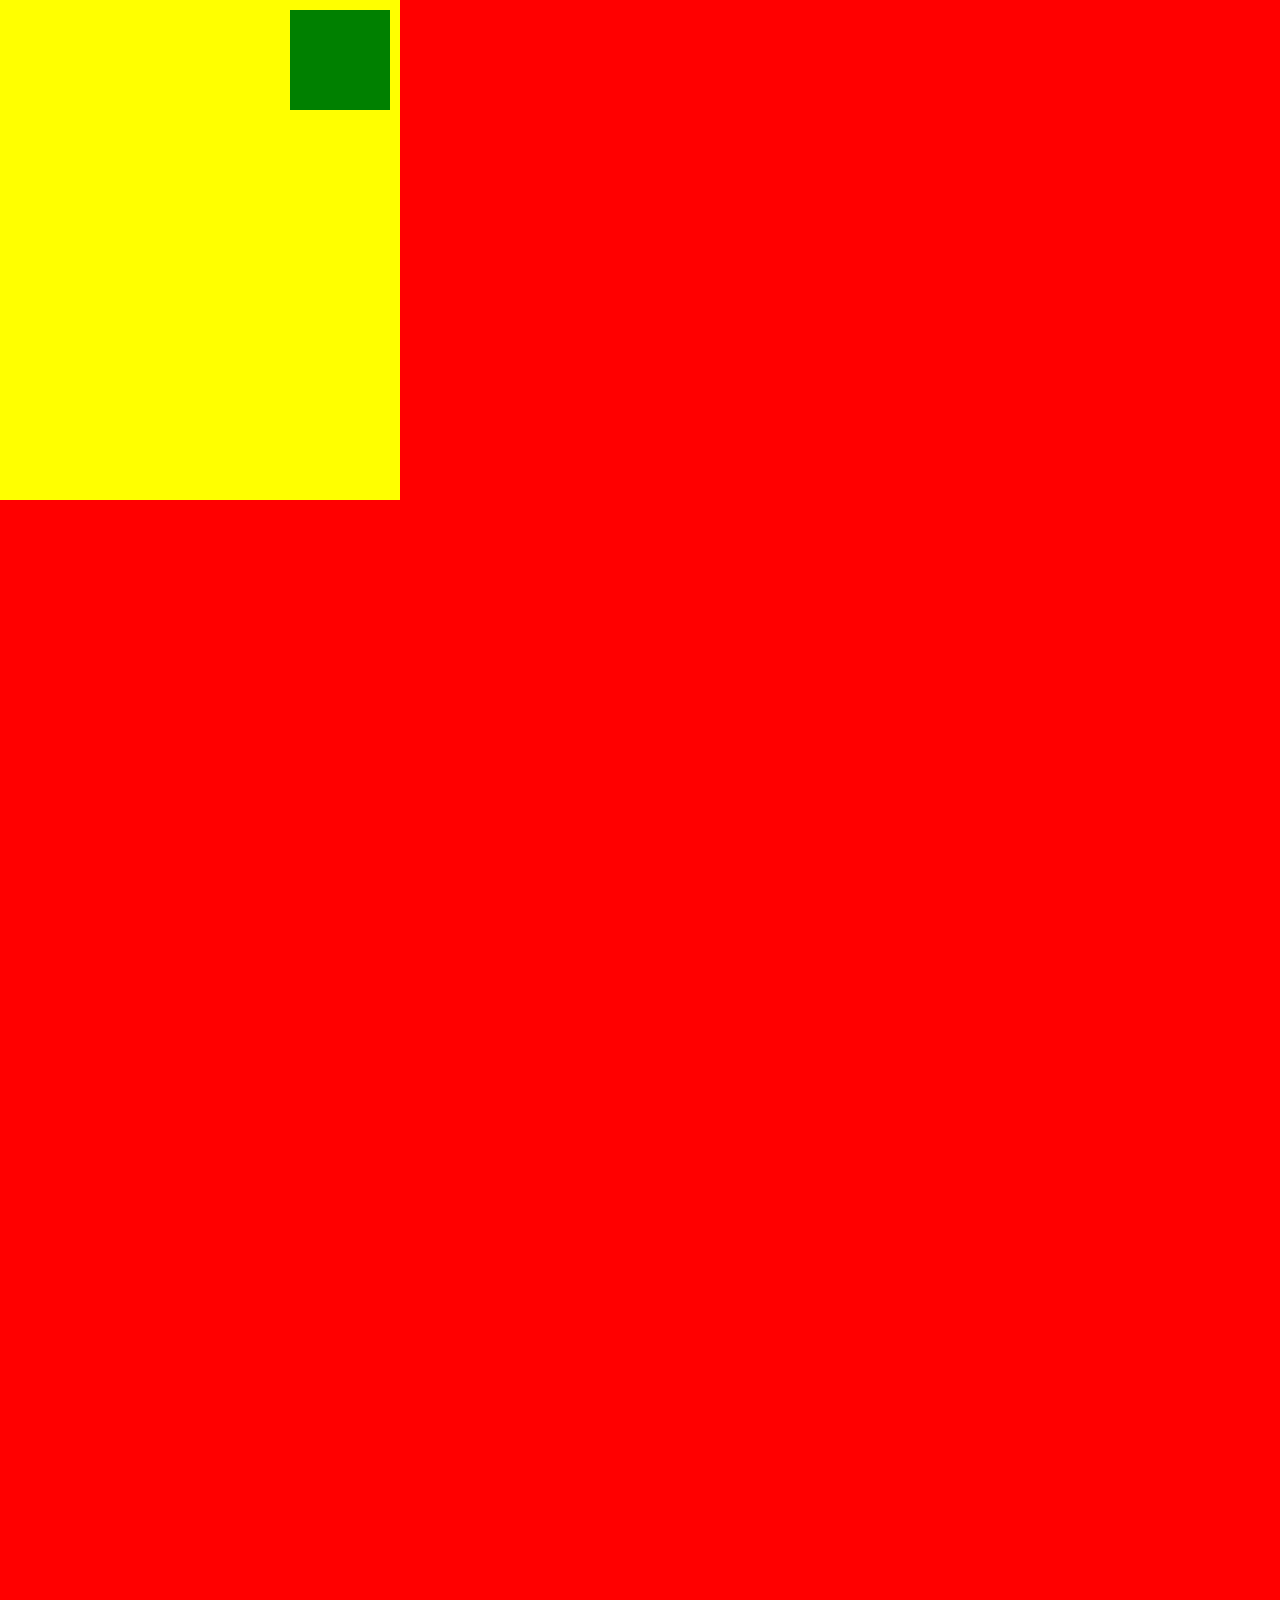
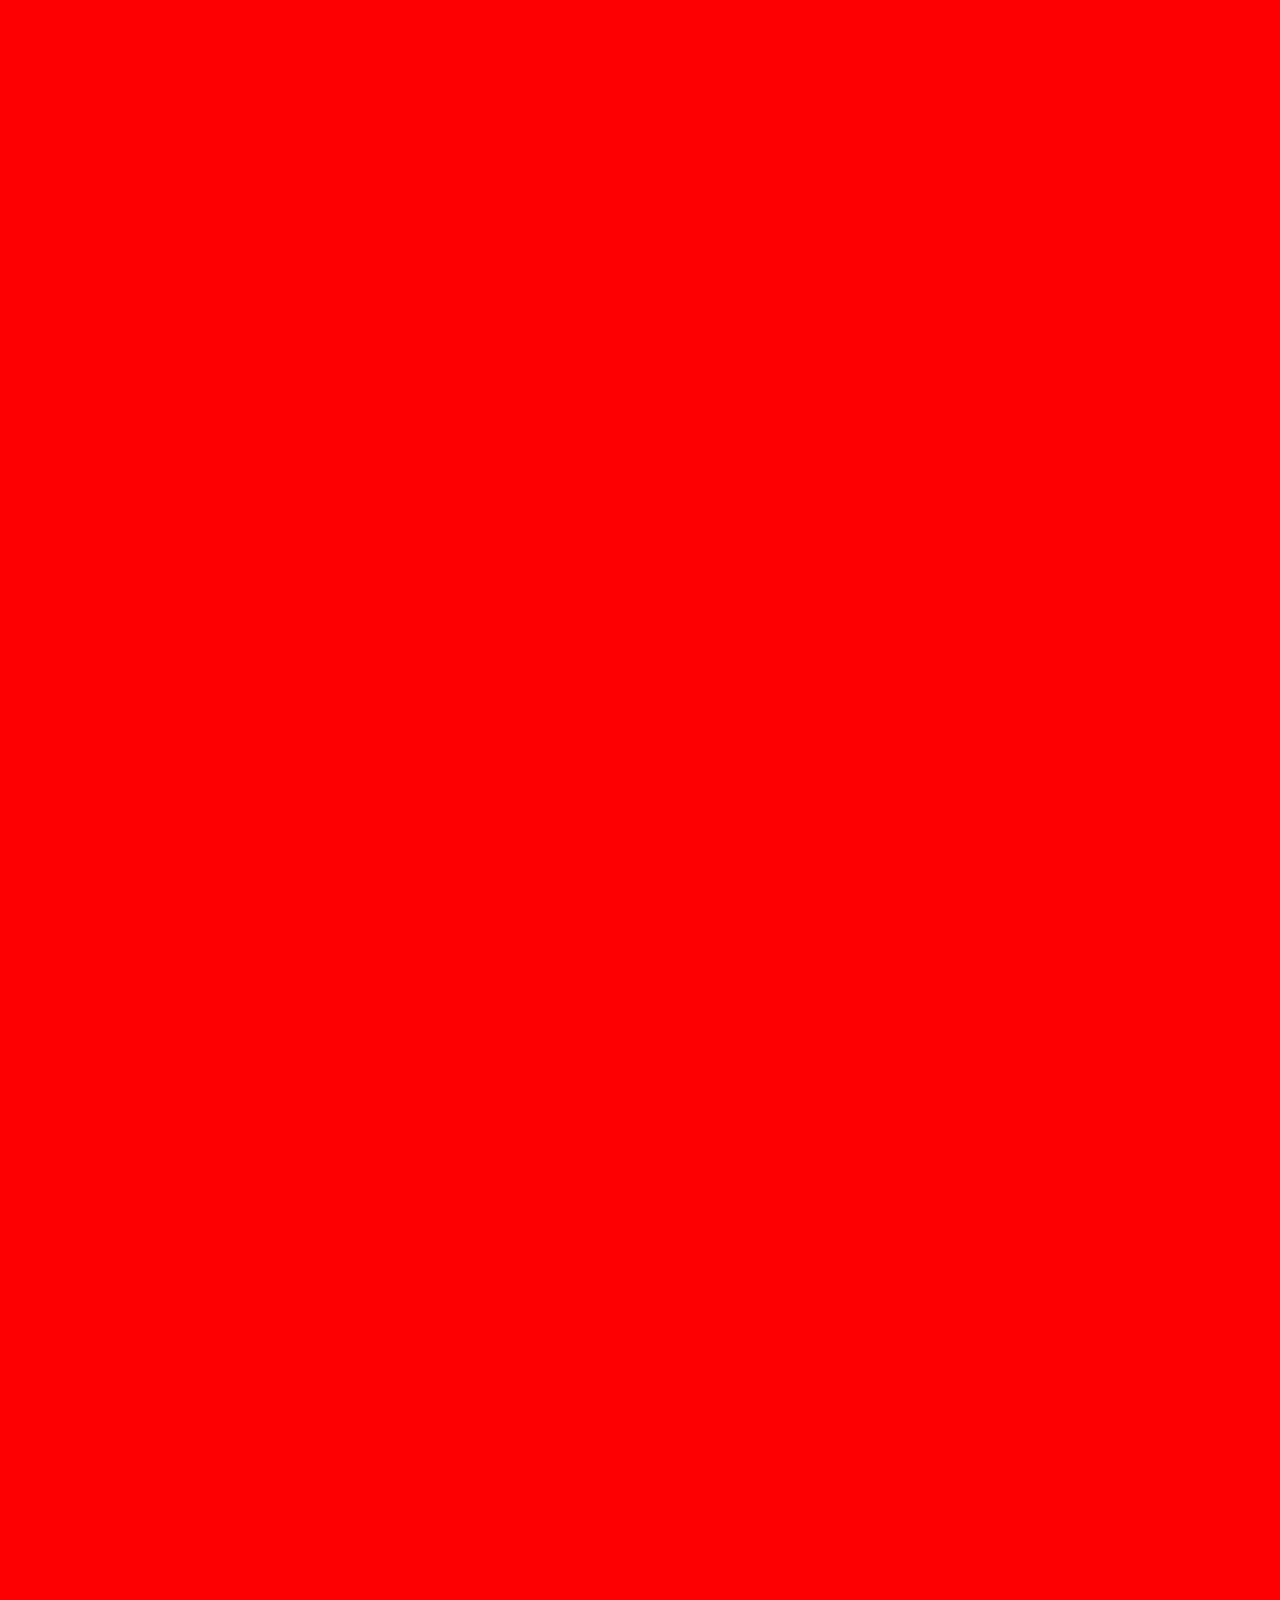
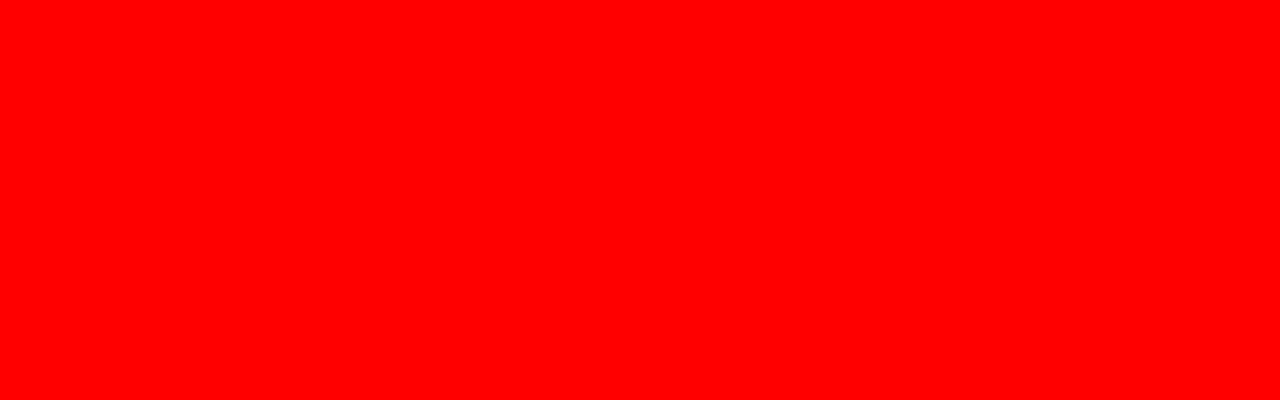
==== index.html @ ce5882ae "3-6. Position property" ====
<!DOCTYPE html>
<html>
  <head>
    <meta charset="utf-8" />
    <meta name="author" content="Nomad Coders" />
    <meta name="description" content="Welcome to my Kakao Clone" />
    <style>
      body,
      html {
        height: 100%;
        margin: 0;
        padding: 0;
      }
      body {
        height: 400%;
        background-color: red;
      }
      /* Position Fixed
      #boxOne {
        height: 300px;
        width: 300px;
        background-color: yellow;
        position: static; static: 그 element를 거기 놓으면 거기 있을 것이다 (스크롤하면 안보임) 
      } 
      #boxTwo {
        height: 300px;
        width: 300px;
        background-color: green;
        position: fixed; fixed: 스크롤 내려도 고정됨 
        bottom: 30%; 30% 떨어져 있는 채 고정 
        left: 0px;
      }
      */
      .abs-box {
        width: 400px;
        height: 500px;
        background-color: yellow;
        position: relative;
      }
      .abs-child {
        width: 100px;
        height: 100px;
        background-color: green;
        position: absolute; /* absolute가 설정되면 html 상에서 해당 element와 관계가 있는 (relative - 부모 박스) element를 살펴보고 이에 상응해서 포지션이 결정됨.*/
        right: 10px;
        top: 10px;
      }
    </style>
    <title>Position</title>
  </head>
  <body>
    <div class="abs-box">
      <div class="abs-child"></div>
    </div>
    <!-- 
      Position Fixed 
    <div id="boxOne">
      <div class="box-child"></div>
    </div>
    <div id="boxTwo">
      <div class="box-child"></div>
    </div>
  --></body>
</html>
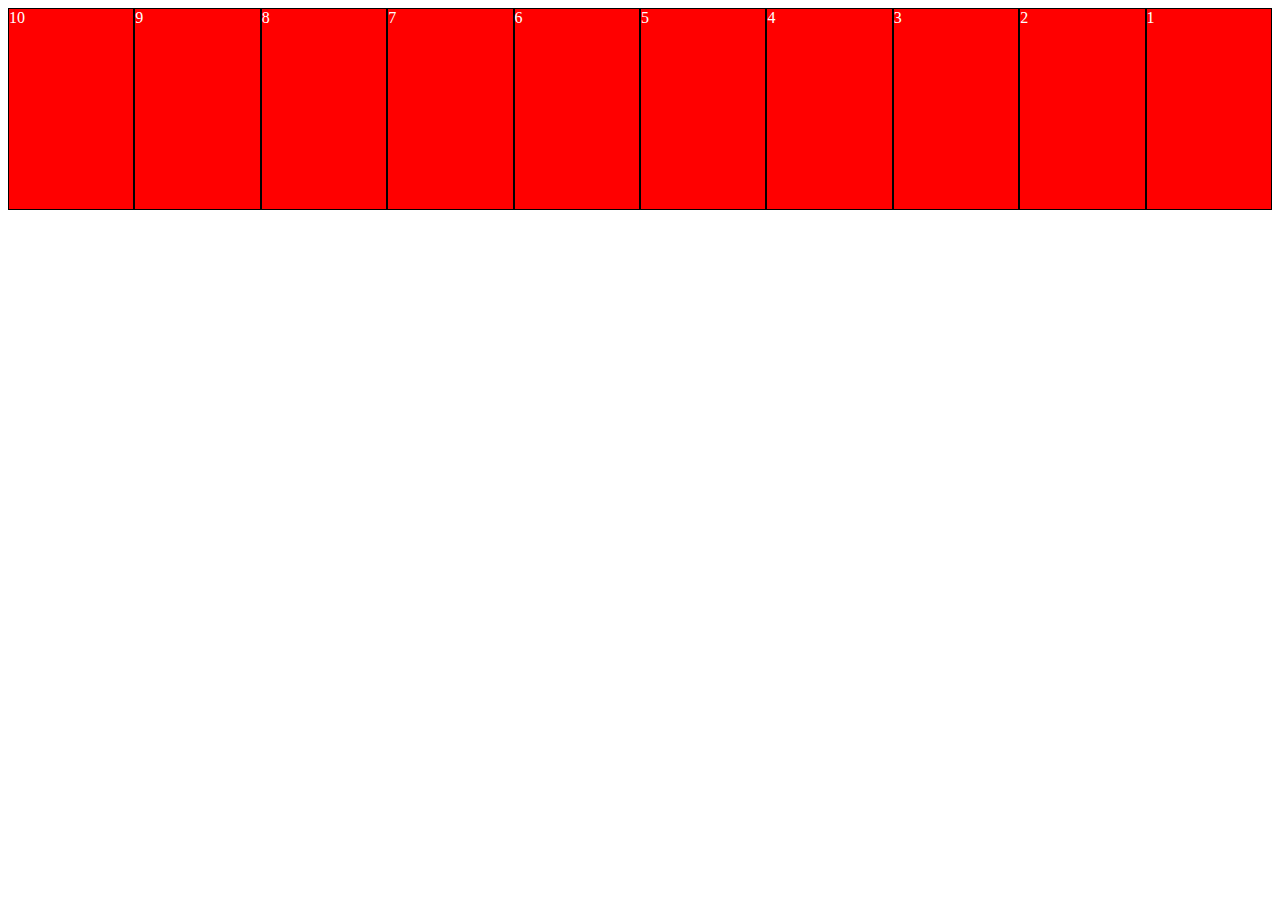
==== commit 1dade354: "3-7. Fluid layouts with Flexbox" ====
--- a/index.html
+++ b/index.html
@@ -5,60 +5,46 @@
     <meta name="author" content="Nomad Coders" />
     <meta name="description" content="Welcome to my Kakao Clone" />
     <style>
-      body,
-      html {
+      html,
+      body {
         height: 100%;
-        margin: 0;
-        padding: 0;
       }
-      body {
-        height: 400%;
+      .father {
+        display: flex; /* flex를 쓰면 화면을 줄여도 유지됨! */
+        /* justify-content: space-around; /* justify-content: 수평 적용 */
+        /* 디폴트 값으로 flex는 no-wrap이다. 화면 줄여도 줄인 채로 유지되는 것. */
+        flex-wrap: no-wrap;
+        justify-content: space-between;
+        /* center: 중앙 정렬, space-between: 각각의 박스들이 같은 간격으로 나뉨, space-around: 벽 끝, 박스들이 같은 간격으로 나뉨*/
+        align-items: flex-start; /* align-itmes: 수직 적용 */
+        height: 100%;
+        flex-direction: row-reverse; /* align-itmes가 수평, justify-content가 수직으로 적용됨. */
+        /* row-reverse: row로 정렬하긴 하는데 순서 반대로 */
+        /* 디폴트는 flex-direction: row */
+      }
+      .box {
         background-color: red;
-      }
-      /* Position Fixed
-      #boxOne {
-        height: 300px;
-        width: 300px;
-        background-color: yellow;
-        position: static; static: 그 element를 거기 놓으면 거기 있을 것이다 (스크롤하면 안보임) 
-      } 
-      #boxTwo {
-        height: 300px;
-        width: 300px;
-        background-color: green;
-        position: fixed; fixed: 스크롤 내려도 고정됨 
-        bottom: 30%; 30% 떨어져 있는 채 고정 
-        left: 0px;
-      }
-      */
-      .abs-box {
-        width: 400px;
-        height: 500px;
-        background-color: yellow;
-        position: relative;
-      }
-      .abs-child {
-        width: 100px;
-        height: 100px;
-        background-color: green;
-        position: absolute; /* absolute가 설정되면 html 상에서 해당 element와 관계가 있는 (relative - 부모 박스) element를 살펴보고 이에 상응해서 포지션이 결정됨.*/
-        right: 10px;
-        top: 10px;
+        width: 200px;
+        height: 200px;
+        border: 1px solid black;
+        color: white;
       }
     </style>
-    <title>Position</title>
+    <title>Flex</title>
   </head>
   <body>
-    <div class="abs-box">
-      <div class="abs-child"></div>
+    <!-- inline-block으로 했을 때, 박스가 많으면 깨질 수 있음.. -->
+    <div class="father">
+      <div class="box">1</div>
+      <div class="box">2</div>
+      <div class="box">3</div>
+      <div class="box">4</div>
+      <div class="box">5</div>
+      <div class="box">6</div>
+      <div class="box">7</div>
+      <div class="box">8</div>
+      <div class="box">9</div>
+      <div class="box">10</div>
     </div>
-    <!-- 
-      Position Fixed 
-    <div id="boxOne">
-      <div class="box-child"></div>
-    </div>
-    <div id="boxTwo">
-      <div class="box-child"></div>
-    </div>
-  --></body>
+  </body>
 </html>
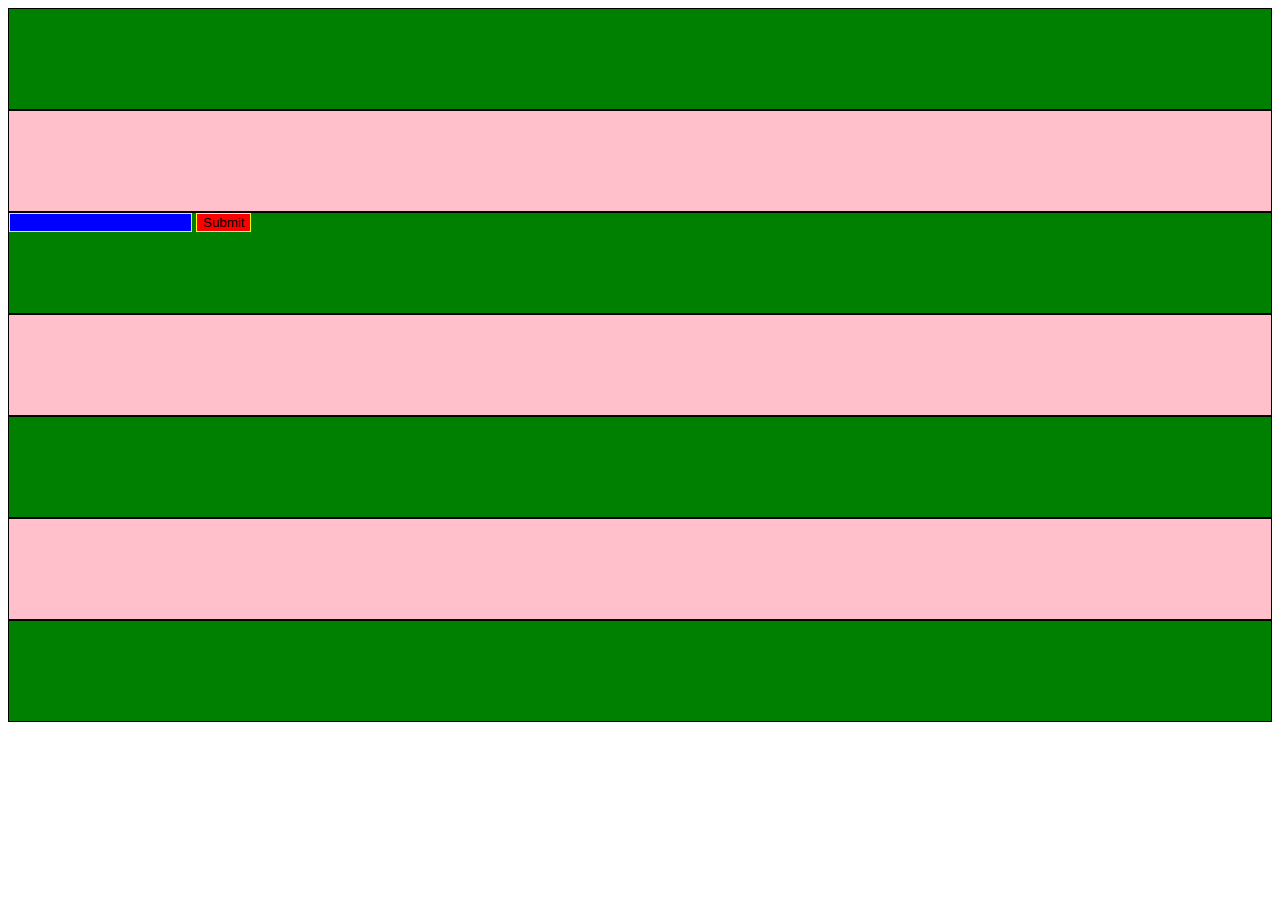
==== commit 52e4e4ab: "3-8. CSS Selectors and Pseudo Selectors" ====
--- a/index.html
+++ b/index.html
@@ -5,46 +5,41 @@
     <meta name="author" content="Nomad Coders" />
     <meta name="description" content="Welcome to my Kakao Clone" />
     <style>
-      html,
-      body {
-        height: 100%;
+      input[type="submit"] {
+        /* 가상 선택자 */
+        background-color: red;
       }
-      .father {
-        display: flex; /* flex를 쓰면 화면을 줄여도 유지됨! */
-        /* justify-content: space-around; /* justify-content: 수평 적용 */
-        /* 디폴트 값으로 flex는 no-wrap이다. 화면 줄여도 줄인 채로 유지되는 것. */
-        flex-wrap: no-wrap;
-        justify-content: space-between;
-        /* center: 중앙 정렬, space-between: 각각의 박스들이 같은 간격으로 나뉨, space-around: 벽 끝, 박스들이 같은 간격으로 나뉨*/
-        align-items: flex-start; /* align-itmes: 수직 적용 */
-        height: 100%;
-        flex-direction: row-reverse; /* align-itmes가 수평, justify-content가 수직으로 적용됨. */
-        /* row-reverse: row로 정렬하긴 하는데 순서 반대로 */
-        /* 디폴트는 flex-direction: row */
+      input[type="password"] {
+        /* 가상 선택자 */
+        background-color: blue;
+      }
+      input {
+        border: 1px solid yellow;
       }
       .box {
-        background-color: red;
-        width: 200px;
-        height: 200px;
+        background-color: green;
+        display: block;
+        height: 100px;
         border: 1px solid black;
-        color: white;
+      }
+      .box:nth-child(2n) {
+        background-color: pink;
       }
     </style>
-    <title>Flex</title>
+    <title>Selectors and Pseudo Selectors</title>
   </head>
   <body>
-    <!-- inline-block으로 했을 때, 박스가 많으면 깨질 수 있음.. -->
-    <div class="father">
-      <div class="box">1</div>
-      <div class="box">2</div>
-      <div class="box">3</div>
-      <div class="box">4</div>
-      <div class="box">5</div>
-      <div class="box">6</div>
-      <div class="box">7</div>
-      <div class="box">8</div>
-      <div class="box">9</div>
-      <div class="box">10</div>
+    <div class="container">
+      <div class="box"></div>
+      <div class="box"></div>
+      <div class="box">
+        <input type="password" />
+        <input type="submit" class="submit" />
+      </div>
+      <div class="box"></div>
+      <div class="box"></div>
+      <div class="box"></div>
+      <div class="box"></div>
     </div>
   </body>
 </html>
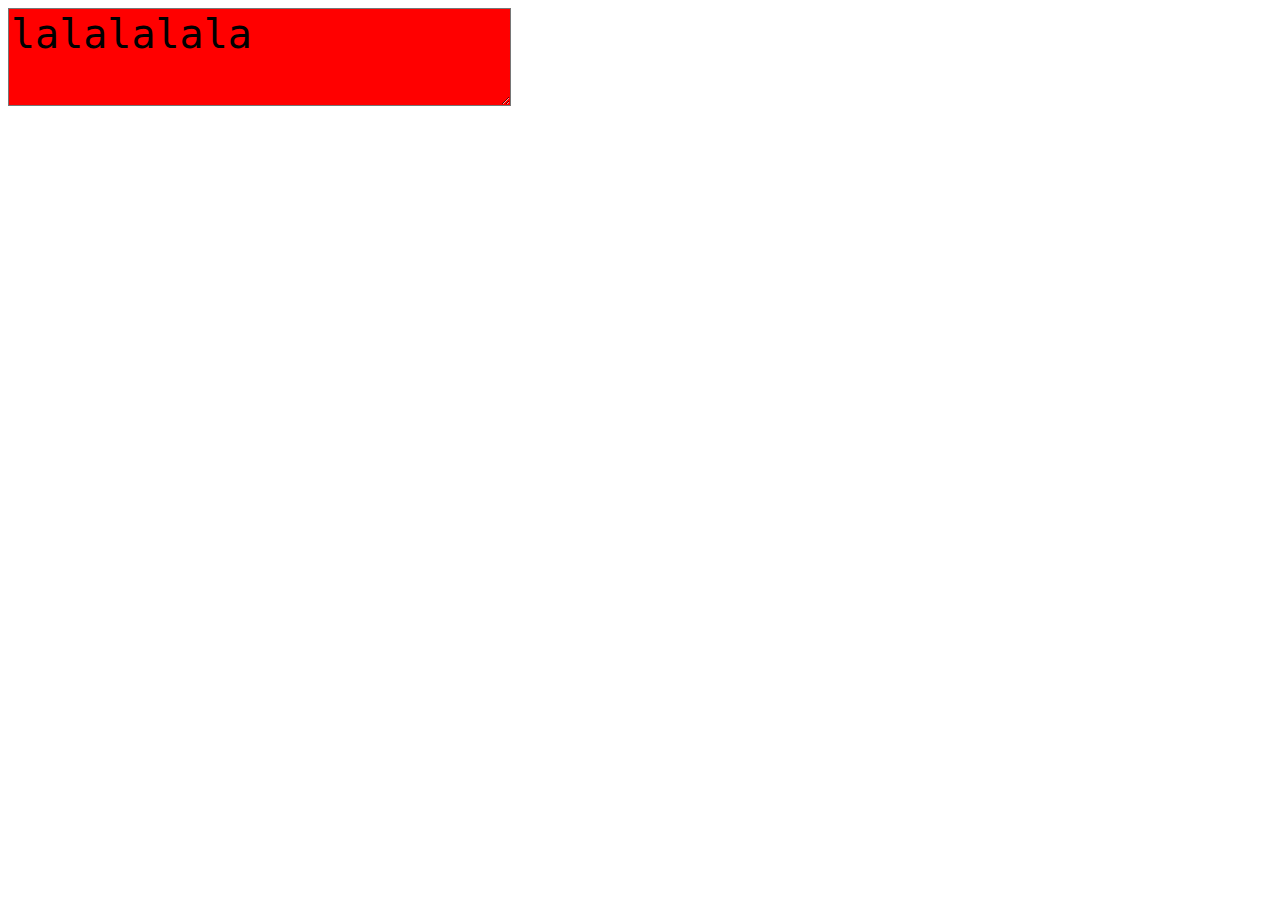
==== commit 17444ec5: "3-9. Element States with CSS" ====
--- a/index.html
+++ b/index.html
@@ -5,41 +5,23 @@
     <meta name="author" content="Nomad Coders" />
     <meta name="description" content="Welcome to my Kakao Clone" />
     <style>
-      input[type="submit"] {
-        /* 가상 선택자 */
+      .box {
         background-color: red;
+        font-size: 40px;
       }
-      input[type="password"] {
-        /* 가상 선택자 */
-        background-color: blue;
-      }
-      input {
-        border: 1px solid yellow;
-      }
-      .box {
-        background-color: green;
-        display: block;
-        height: 100px;
-        border: 1px solid black;
-      }
-      .box:nth-child(2n) {
+      .box:hover {
         background-color: pink;
       }
+      .box:active {
+        background-color: green;
+      }
+      .box:focus {
+        background-color: blanchedalmond;
+      }
     </style>
-    <title>Selectors and Pseudo Selectors</title>
+    <title>CSS States</title>
   </head>
   <body>
-    <div class="container">
-      <div class="box"></div>
-      <div class="box"></div>
-      <div class="box">
-        <input type="password" />
-        <input type="submit" class="submit" />
-      </div>
-      <div class="box"></div>
-      <div class="box"></div>
-      <div class="box"></div>
-      <div class="box"></div>
-    </div>
+    <textarea class="box">lalalalala</textarea>
   </body>
 </html>
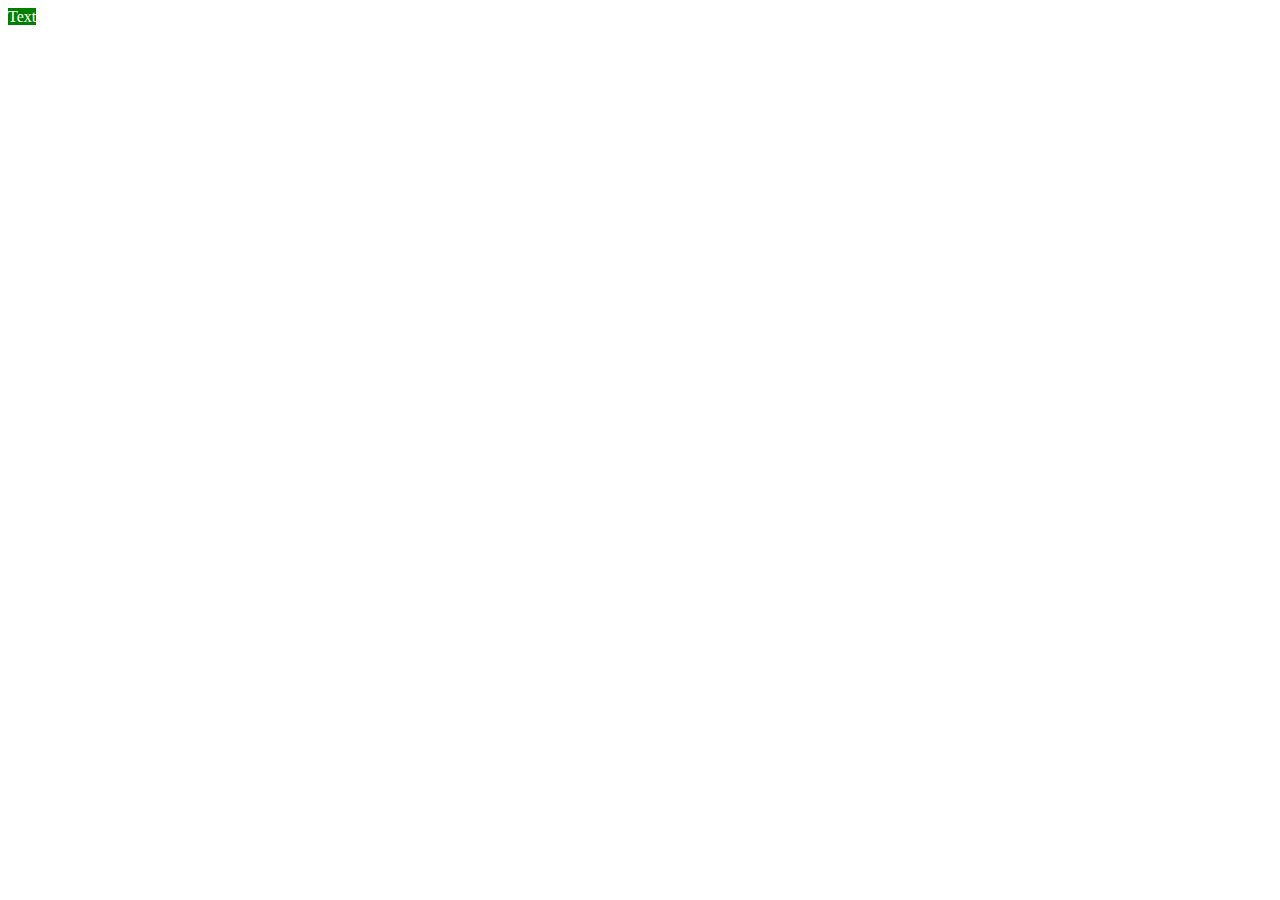
==== commit 5d1485e9: "4-2. Transitions" ====
--- a/index.html
+++ b/index.html
@@ -6,22 +6,18 @@
     <meta name="description" content="Welcome to my Kakao Clone" />
     <style>
       .box {
-        background-color: red;
-        font-size: 40px;
-      }
-      .box:hover {
-        background-color: pink;
+        background-color: green;
+        color: white;
+        transition: all 0.5s ease-in-out; /* 모든 요소가 0.5초 뒤 .box:active인 상태로 바뀐다.. */
       }
       .box:active {
-        background-color: green;
-      }
-      .box:focus {
-        background-color: blanchedalmond;
+        background-color: red;
+        color: blue;
       }
     </style>
-    <title>CSS States</title>
+    <title>Transitions</title>
   </head>
   <body>
-    <textarea class="box">lalalalala</textarea>
+    <span class="box">Text</span>
   </body>
 </html>
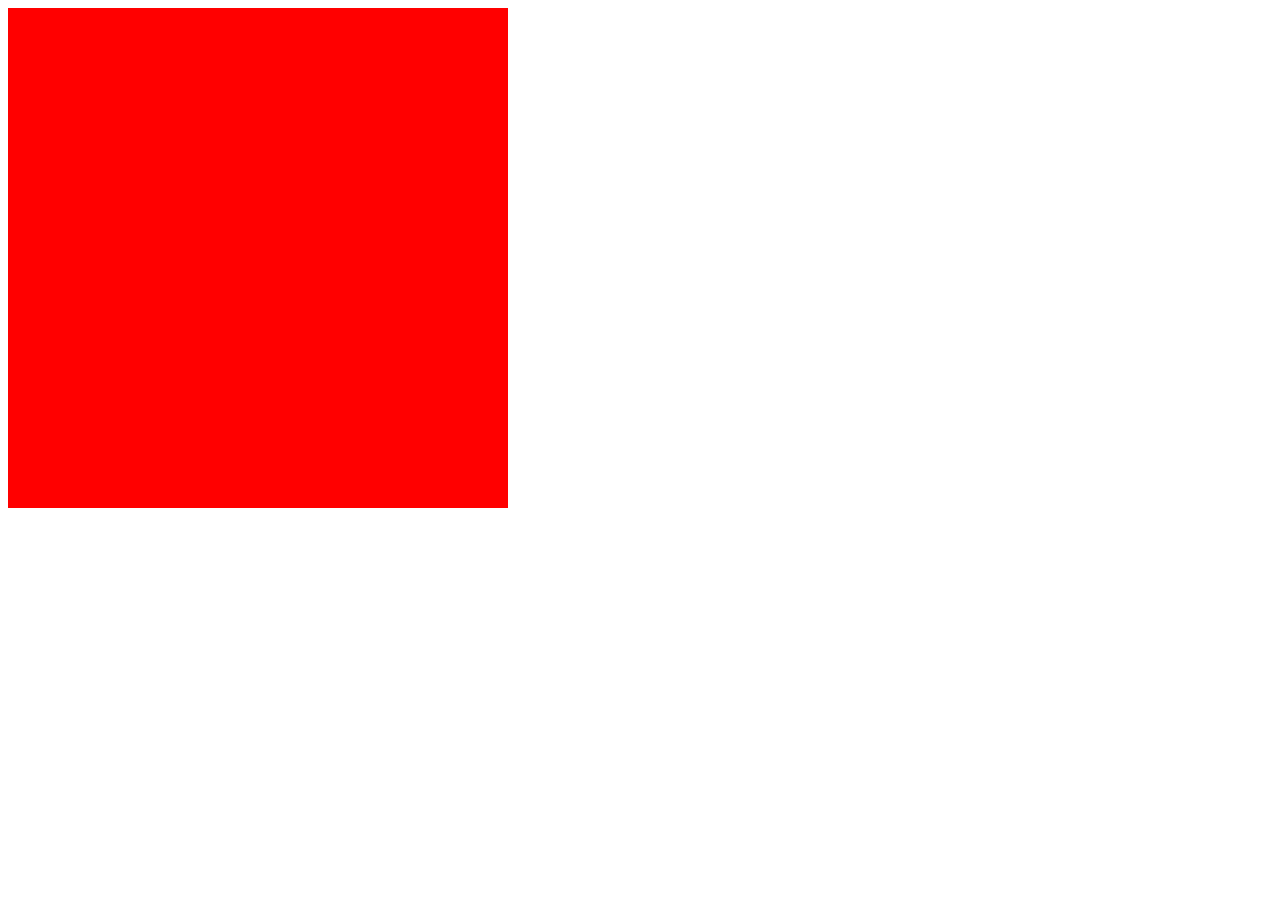
==== commit f8f07813: "4-3. Transformations" ====
--- a/index.html
+++ b/index.html
@@ -6,18 +6,19 @@
     <meta name="description" content="Welcome to my Kakao Clone" />
     <style>
       .box {
-        background-color: green;
-        color: white;
-        transition: all 0.5s ease-in-out; /* 모든 요소가 0.5초 뒤 .box:active인 상태로 바뀐다.. */
+        width: 500px;
+        height: 500px;
+        background-color: red;
+        transition: transform 3s ease-in-out;
       }
-      .box:active {
-        background-color: red;
-        color: blue;
+      .box:hover {
+        /* transform: rotate(45deg); 45도 회전 */
+        transform: rotate(5turn) scale(0.5, 0.5); /* 5번 회전, 사이즈 절반으로 줄어듦 */
       }
     </style>
-    <title>Transitions</title>
+    <title>Transformations</title>
   </head>
   <body>
-    <span class="box">Text</span>
+    <div class="box"></div>
   </body>
 </html>
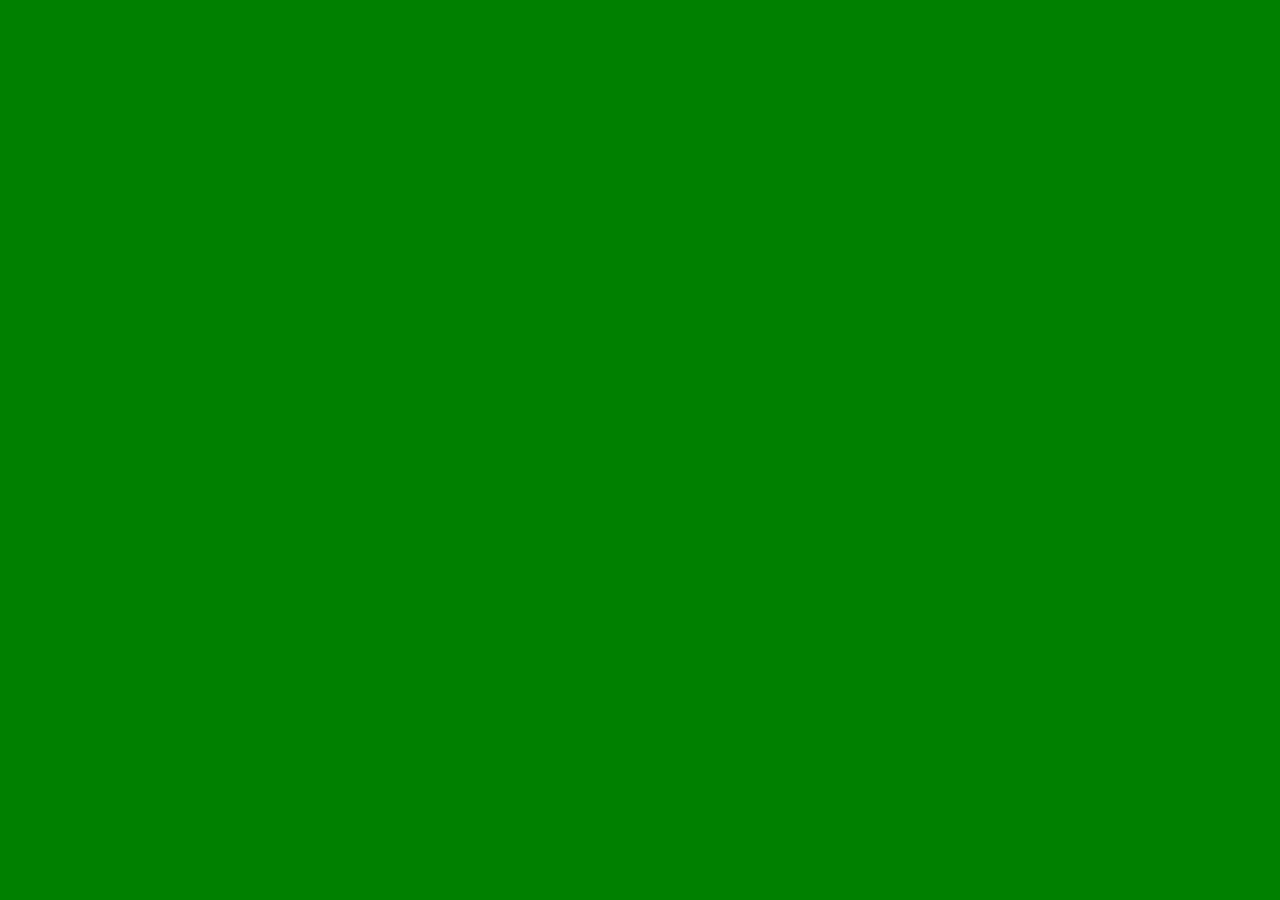
==== commit 8cff2b2f: "4-5. Media Queries" ====
--- a/index.html
+++ b/index.html
@@ -5,18 +5,16 @@
     <meta name="author" content="Nomad Coders" />
     <meta name="description" content="Welcome to my Kakao Clone" />
     <style>
-      .box {
-        width: 500px;
-        height: 500px;
-        background-color: red;
-        transition: transform 3s ease-in-out;
+      body {
+        background-color: green;
       }
-      .box:hover {
-        /* transform: rotate(45deg); 45도 회전 */
-        transform: rotate(5turn) scale(0.5, 0.5); /* 5번 회전, 사이즈 절반으로 줄어듦 */
+      @media screen and (min-width: 320px) and (max-width: 640px) {
+        body {
+          background-color: blue; /* 화면 크기가 320 ~ 640px일 때에만 적용됨 */
+        }
       }
     </style>
-    <title>Transformations</title>
+    <title>Media Queries</title>
   </head>
   <body>
     <div class="box"></div>
